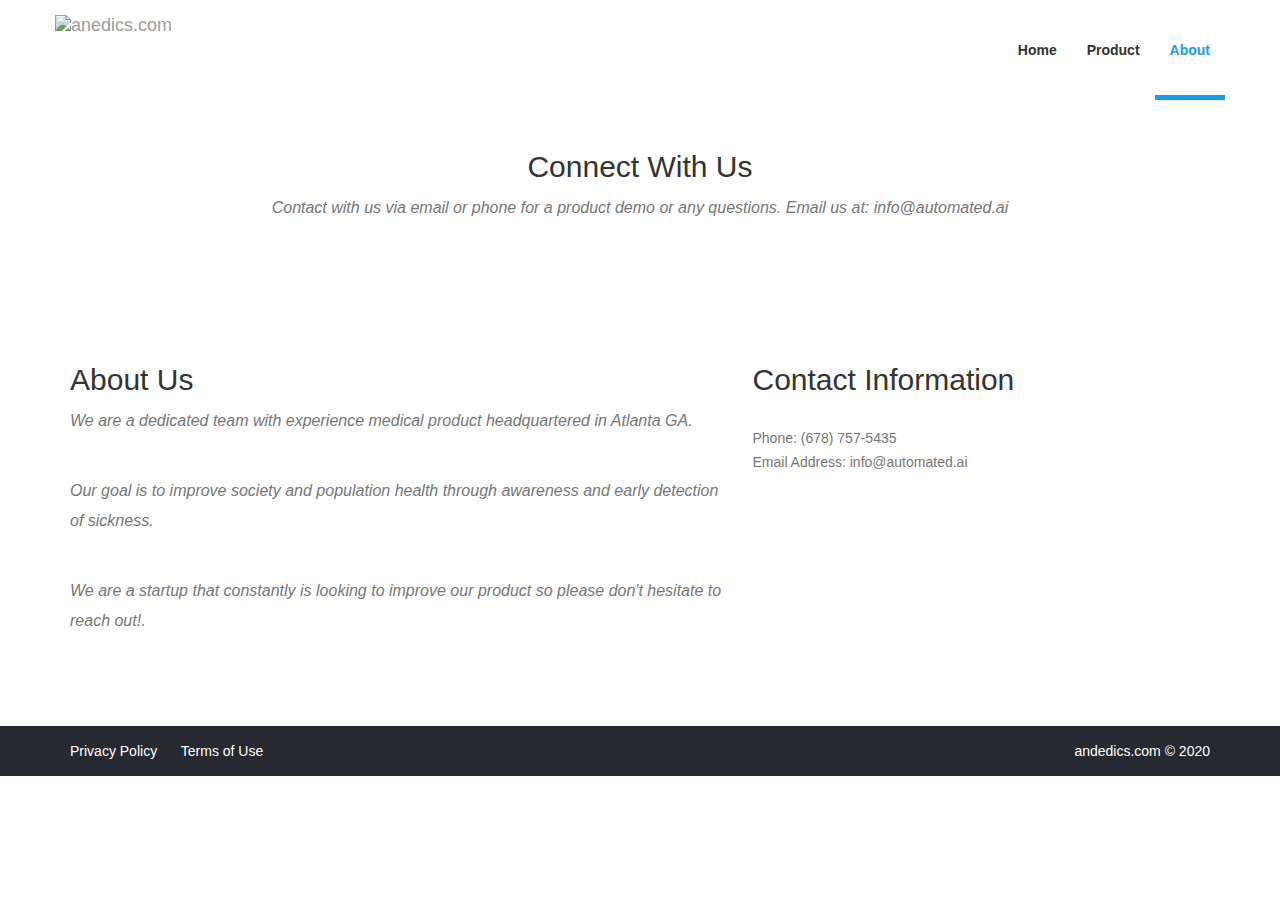
==== about.html @ 6cdee204 "Initial commit" ====
<!DOCTYPE html>
<html>

<head>
    <meta charset="utf-8">
    <meta http-equiv="X-UA-Compatible" content="IE=edge">
    <title>Validity</title>
    <meta content="width=device-width, initial-scale=1, maximum-scale=1, user-scalable=no" name="viewport">
    <link rel="stylesheet" href="https://cdnjs.cloudflare.com/ajax/libs/font-awesome/4.5.0/css/font-awesome.min.css">
    <link rel="stylesheet" href="scss/main.css">
    <link rel="stylesheet" href="scss/skin.css">

    <script src="https://ajax.googleapis.com/ajax/libs/jquery/3.2.1/jquery.min.js"></script>
    <script src="http://netdna.bootstrapcdn.com/bootstrap/3.3.1/js/bootstrap.min.js"></script>
    <script src="./script/index.js"></script>
</head>

<body id="wrapper">
    <header>
        <nav class="navbar navbar-inverse">
            <div class="container">
                <div class="row">
                    <div class="navbar-header">
                        <button type="button" class="navbar-toggle collapsed" data-toggle="collapse" data-target="#navbar" aria-expanded="false" aria-controls="navbar">
                <span class="sr-only">Toggle navigation</span>
                <span class="icon-bar"></span>
                <span class="icon-bar"></span>
                <span class="icon-bar"></span>
              </button>
                        <a class="navbar-brand" href="main.html">
                            <img src="img/top_aa_icon.png" alt="anedics.com" class="img-fluid">
                            
                    </div>
                    <div id="navbar" class="collapse navbar-collapse navbar-right">
                        <ul class="nav navbar-nav">
                            <li><a href="main.html">Home</a></li>
                            <li><a href="product.html">Product</a></li>
                            <li class="active"><a href="about.html">About</a></li>
                        </ul>
                    </div>
                </div>
            </div>
        </nav>
    </header>

    <section id="contact-page">
        <div class="container">
            <div class="section-heading text-center">
                <h2>Connect With Us</h2>
                <p class="subheading">Contact with us via email or phone for a product demo or any questions. Email us at: <span><a href="mailto:info@automated.ai">info@automated.ai</a></span></p>

            </div>
            <div class="row contact-wrap">

            </div>
        </div>
    </section>



</section>
    <section id="about-page-section-3">
        <div class="container">
            <div class="row">
                <div class="col-xs-12 col-sm-6 col-md-6 col-lg-7 text-align">
                    <div class="section-heading">
                        <h2>About Us</h2>
                        <p class="subheading">We are a dedicated team with experience medical product headquartered in Atlanta GA.</p>
                        <p class="subheading">Our goal is to improve society and population health through awareness and early detection of sickness.</p>
                        <p class="subheading">We are a startup that constantly is looking to improve our product so please don't hesitate to reach out!.</p>                    
                    </div>

                </div>
                <div class="col-xs-12 col-sm-6 col-md-6 col-lg-5">
            
                            <ul class="row">
                                <li class="col-sm-8">
                                    <h2>Contact Information</h2>
                                    <br>
                                    <address>
                                
                                    <p>Phone: (678) 757-5435‬  <br>
                                    Email Address: info@automated.ai</p>
                                </address>

                                </li>

                            </ul>
                 </div>
            </div>
        </div>
    </section>


    <section id="bottom-footer">
        <div class="container">
            <div class="row">
                <div class="col-md-6 col-sm-6 col-xs-12 btm-footer-links">
                    <a href="privacy.html">Privacy Policy</a>
                    <a href="terms.html">Terms of Use</a>
                </div>
                <div class="col-md-6 col-sm-6 col-xs-12 copyright">
                andedics.com © 2020
               </div>
            </div>
        </div>
    </section>


</body>

</html>
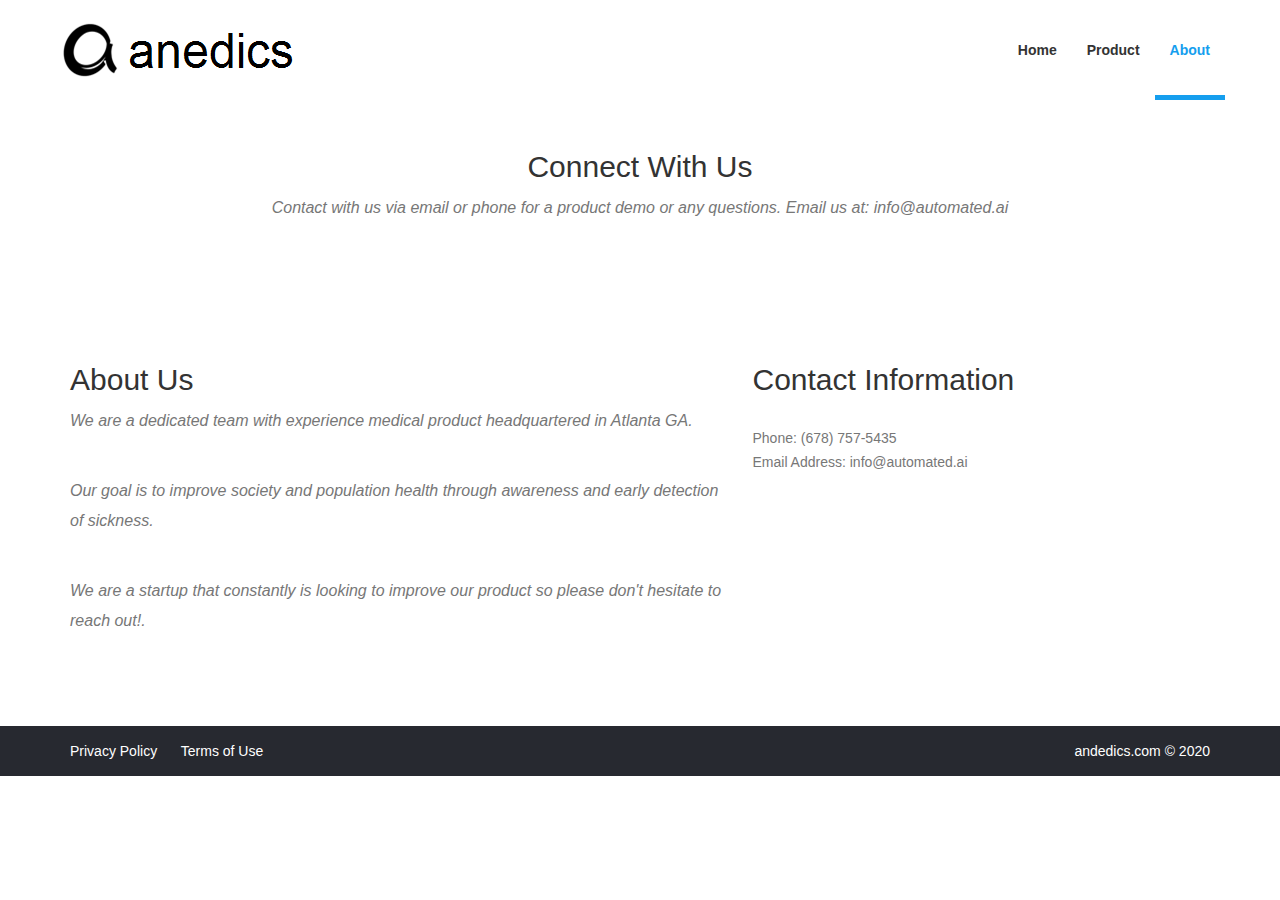
==== commit e40c0530: "fixed the png caps issue" ====
--- a/about.html
+++ b/about.html
@@ -27,13 +27,13 @@
                 <span class="icon-bar"></span>
                 <span class="icon-bar"></span>
               </button>
-                        <a class="navbar-brand" href="main.html">
-                            <img src="img/top_aa_icon.png" alt="anedics.com" class="img-fluid">
+                        <a class="navbar-brand" href="index.html">
+                            <img src="img/top_aa_icon.PNG" alt="anedics.com" class="img-fluid">
                             
                     </div>
                     <div id="navbar" class="collapse navbar-collapse navbar-right">
                         <ul class="nav navbar-nav">
-                            <li><a href="main.html">Home</a></li>
+                            <li><a href="index.html">Home</a></li>
                             <li><a href="product.html">Product</a></li>
                             <li class="active"><a href="about.html">About</a></li>
                         </ul>
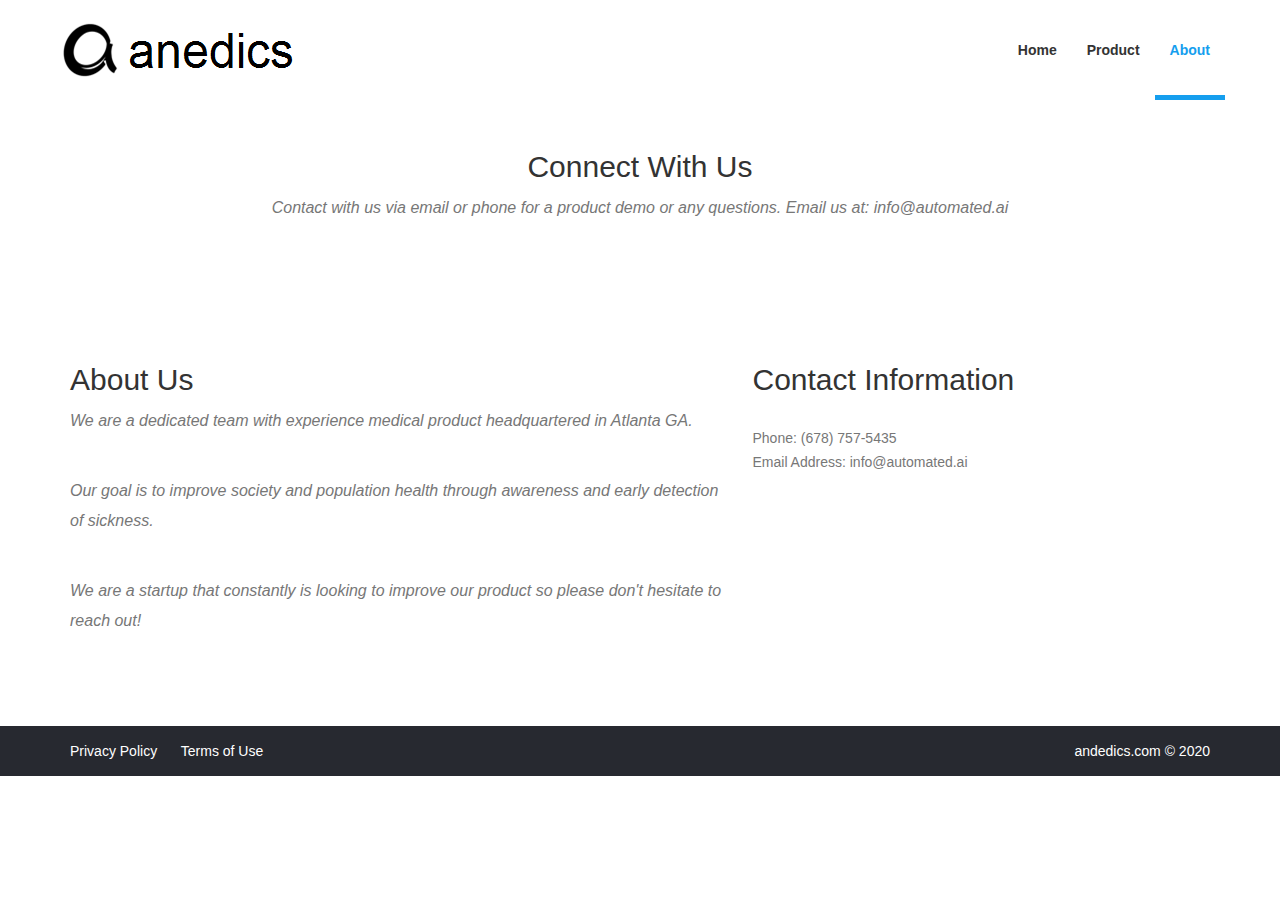
==== commit 5afbaf72: "fixed a typo" ====
--- a/about.html
+++ b/about.html
@@ -67,7 +67,7 @@
                         <h2>About Us</h2>
                         <p class="subheading">We are a dedicated team with experience medical product headquartered in Atlanta GA.</p>
                         <p class="subheading">Our goal is to improve society and population health through awareness and early detection of sickness.</p>
-                        <p class="subheading">We are a startup that constantly is looking to improve our product so please don't hesitate to reach out!.</p>                    
+                        <p class="subheading">We are a startup that constantly is looking to improve our product so please don't hesitate to reach out!</p>                    
                     </div>
 
                 </div>
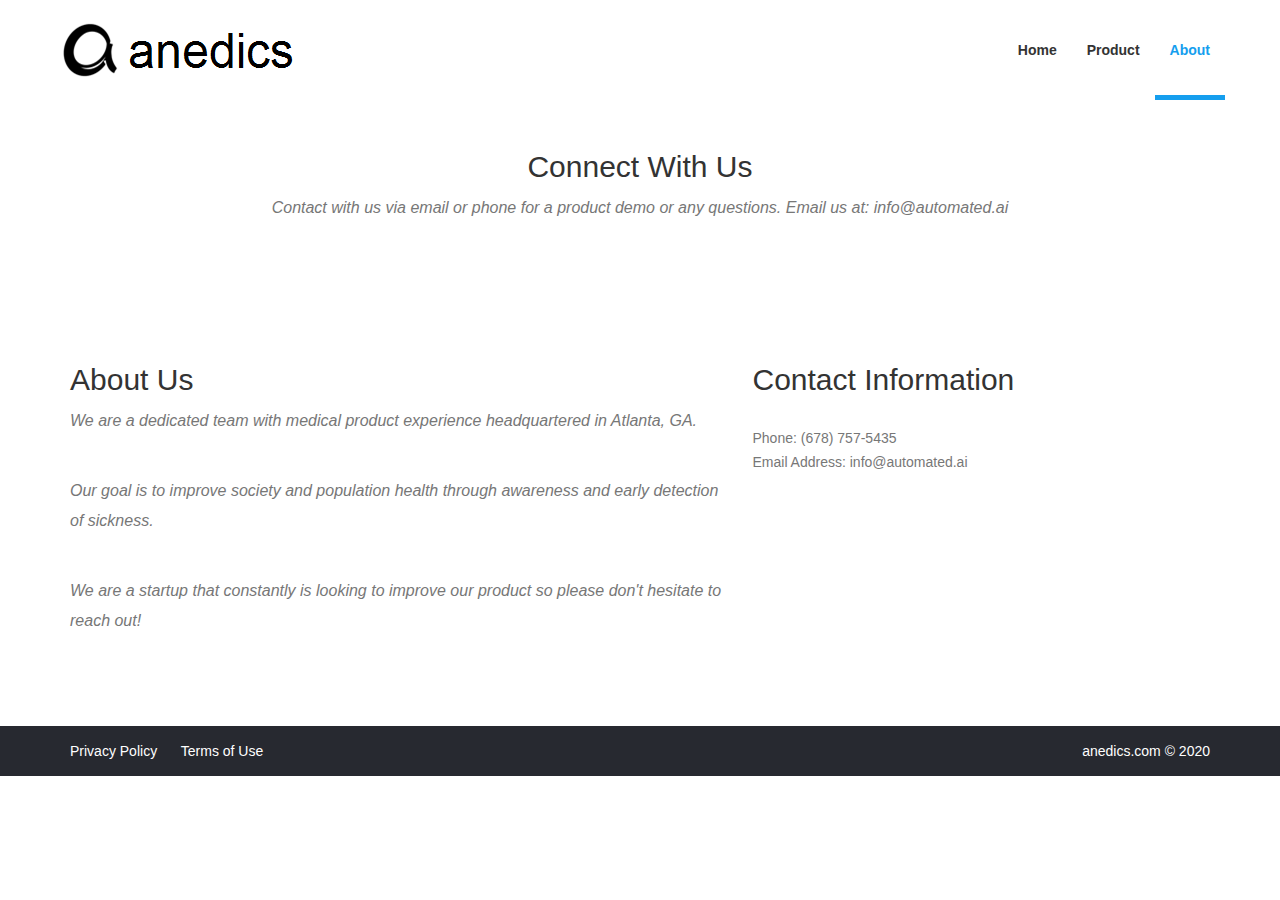
==== commit e46bb005: "updates from last night" ====
--- a/about.html
+++ b/about.html
@@ -4,7 +4,7 @@
 <head>
     <meta charset="utf-8">
     <meta http-equiv="X-UA-Compatible" content="IE=edge">
-    <title>Validity</title>
+    <title>Anedics About</title>
     <meta content="width=device-width, initial-scale=1, maximum-scale=1, user-scalable=no" name="viewport">
     <link rel="stylesheet" href="https://cdnjs.cloudflare.com/ajax/libs/font-awesome/4.5.0/css/font-awesome.min.css">
     <link rel="stylesheet" href="scss/main.css">
@@ -16,32 +16,36 @@
 </head>
 
 <body id="wrapper">
-    <header>
-        <nav class="navbar navbar-inverse">
-            <div class="container">
-                <div class="row">
-                    <div class="navbar-header">
-                        <button type="button" class="navbar-toggle collapsed" data-toggle="collapse" data-target="#navbar" aria-expanded="false" aria-controls="navbar">
-                <span class="sr-only">Toggle navigation</span>
-                <span class="icon-bar"></span>
-                <span class="icon-bar"></span>
-                <span class="icon-bar"></span>
-              </button>
-                        <a class="navbar-brand" href="index.html">
-                            <img src="img/top_aa_icon.PNG" alt="anedics.com" class="img-fluid">
-                            
-                    </div>
-                    <div id="navbar" class="collapse navbar-collapse navbar-right">
-                        <ul class="nav navbar-nav">
-                            <li><a href="index.html">Home</a></li>
-                            <li><a href="product.html">Product</a></li>
-                            <li class="active"><a href="about.html">About</a></li>
-                        </ul>
-                    </div>
+<nav class="navbar navbar-inverse">
+    <div class="container">
+        <div class="row">
+            <div class="navbar-header">
+                <button type="button" class="navbar-toggle collapsed" data-toggle="collapse" data-target="#navbar" aria-expanded="false" aria-controls="navbar">
+                    <span class="sr-only">Toggle navigation</span>
+                    <span class="icon-bar"></span>
+                    <span class="icon-bar"></span>
+                    <span class="icon-bar"></span>
+                </button>
+                <a class="navbar-brand" href="index.html">
+                    <img src="img/top_aa_icon.PNG" alt="anedics.com" class="img-fluid">
+                    <h1></h1><span></span></a>
                 </div>
-            </div>
-        </nav>
-    </header>
+                <div id="navbar" class="collapse navbar-collapse navbar-right">
+                    <ul class="nav navbar-nav">
+                        <li><a href="index.html">Home</a></li>
+                        <li><a href="product.html">Product</a></li>
+                        <li class="active"><a href="about.html">About</a></li>
+                  </ul>
+              </div>
+          </div>
+      </div>
+  </nav>
+
+
+
+
+
+
 
     <section id="contact-page">
         <div class="container">
@@ -65,7 +69,7 @@
                 <div class="col-xs-12 col-sm-6 col-md-6 col-lg-7 text-align">
                     <div class="section-heading">
                         <h2>About Us</h2>
-                        <p class="subheading">We are a dedicated team with experience medical product headquartered in Atlanta GA.</p>
+                        <p class="subheading">We are a dedicated team with medical product experience headquartered in Atlanta, GA.</p>
                         <p class="subheading">Our goal is to improve society and population health through awareness and early detection of sickness.</p>
                         <p class="subheading">We are a startup that constantly is looking to improve our product so please don't hesitate to reach out!</p>                    
                     </div>
@@ -90,7 +94,7 @@
             </div>
         </div>
     </section>
-
+        </section>
 
     <section id="bottom-footer">
         <div class="container">
@@ -100,13 +104,11 @@
                     <a href="terms.html">Terms of Use</a>
                 </div>
                 <div class="col-md-6 col-sm-6 col-xs-12 copyright">
-                andedics.com © 2020
+                anedics.com © 2020
                </div>
             </div>
         </div>
     </section>
 
 
-</body>
-
 </html>